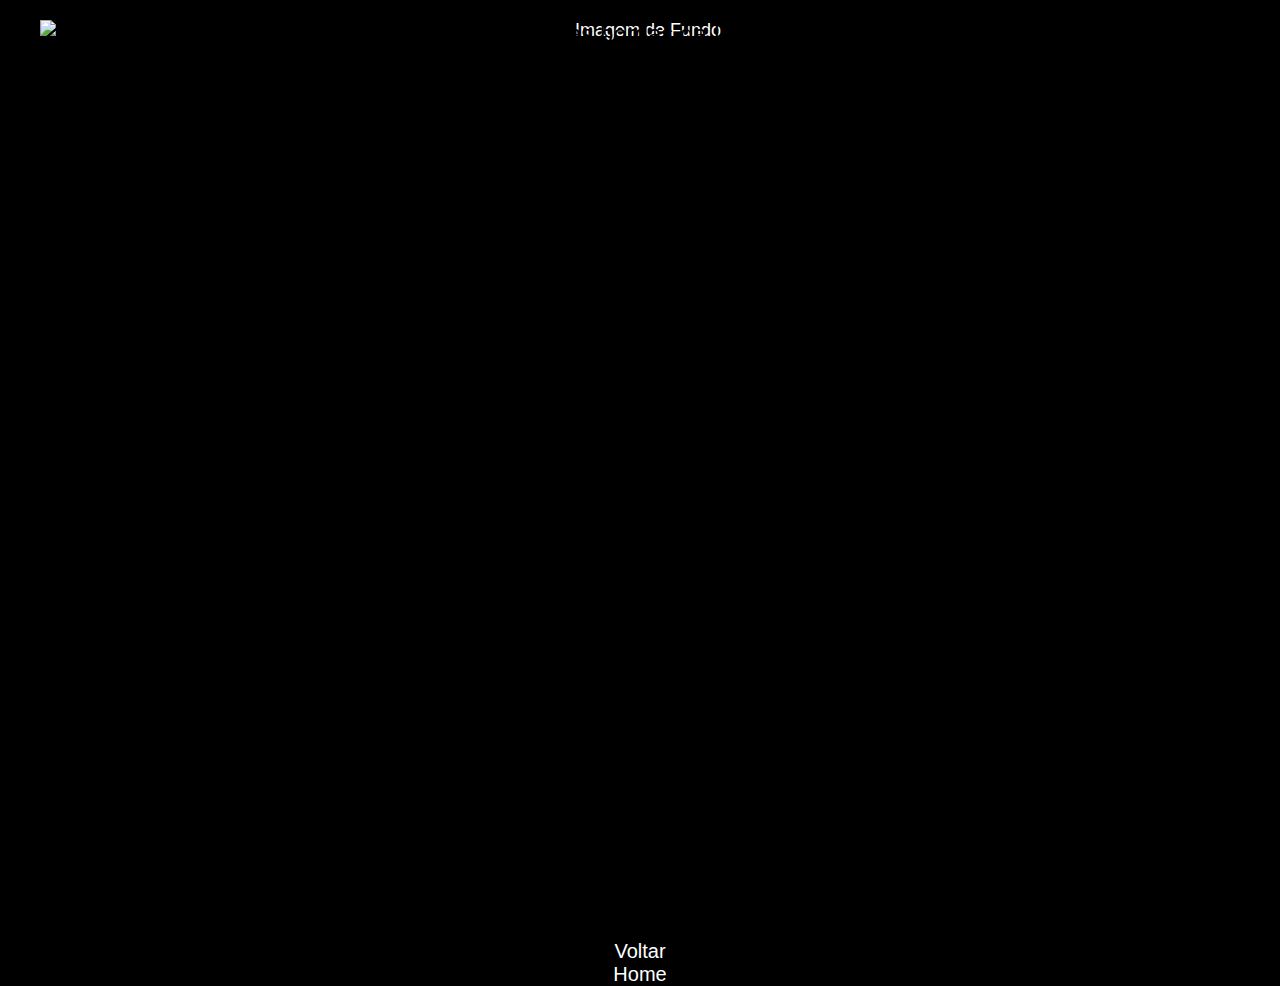
==== paginay.html @ a2f69b0d "Add files via upload" ====
<!DOCTYPE html>
<html lang="pt-BR">
<head>
    <meta charset="UTF-8">
    <meta name="viewport" content="width=device-width, initial-scale=1.0">
    <title>Página 3</title>
    <link rel="stylesheet" href="style.css"> <!-- CSS Externo -->
</head>
<body>
    <div class="background">
        <a href="https://youtu.be/L61VM6wPFwY?feature=shared" target="_blank">
            <img src="https://d1ih8jugeo2m5m.cloudfront.net/2022/10/fazer-login-youtube.jpg" alt="Imagem de Fundo">
        </a>
        <p class="title subtitle2">"Clique nas bordas da Imagem"</p>
        <p class="link">
            <a href="paginaf.html">Voltar</a> <br>
            <a href="index.html">Home</a>
        </p>
    </div>
</body>
</html>
---- style.css ----
body {
    margin: 0;
    font-family: Arial, sans-serif;
    color: rgb(0, 0, 0);
    text-align: center;
    background-color: #000; /* Fundo para melhorar a visibilidade */
}

.background {
    position: relative;
    color: rgb(255, 255, 255);
    font-size: 18px;
    justify-content: center; /* Centraliza horizontalmente */
        height: 100vh;           /* Define a altura da tela inteira */
            margin-left: 40px;  /* Margem à esquerda */
            margin-right: 40px; /* Margem à direita */
        
        
}

.background img {
    width: 100%;
    height: auto;
    position: absolute;
    top: 0;
    left: 0;
    z-index: 1;

    
}

.title, .titles, .main-title, .subtitle, .link, .center {
    position: relative;
    z-index: 2;
}

.title {
    color: rgb(255, 255, 255);
    font-size: 18px;
    .body-container 
        display: flex;
        justify-content: center; /* Centraliza horizontalmente */
        align-items: center;     /* Centraliza verticalmente */
        height: 100vh;           /* Define a altura da tela inteira */
            margin-l
   eft: 40px;  /* Margem à esquerda */
            margin-right: 40px; /* Margem à direita */
        
        
    
    
}

.titles {
    color: rgb(255, 255, 255);
    font-family: 'Source Code Pro', sans-serif;
}

.title2 { color: rgb(28, 226, 150)
    font-family: 'Source Code Pro', sans-serif;
}

.main-title {
    font-size: 36px;
    margin-top: 200px;
}

.subtitle {
    font-size: 24px;
    margin: 20px 70px;
    color: rgb(243, 239, 239)
}
.subtitle2 {
    font-size: 24px;
    margin: 20px 70px;
    color: rgb(0, 0, 0)
}

.link {
    font-size: 20px;
    margin: 20px 100px;
}

a {
    color: white;
    text-decoration: none;
}

a:hover {
    text-decoration: underline;
}
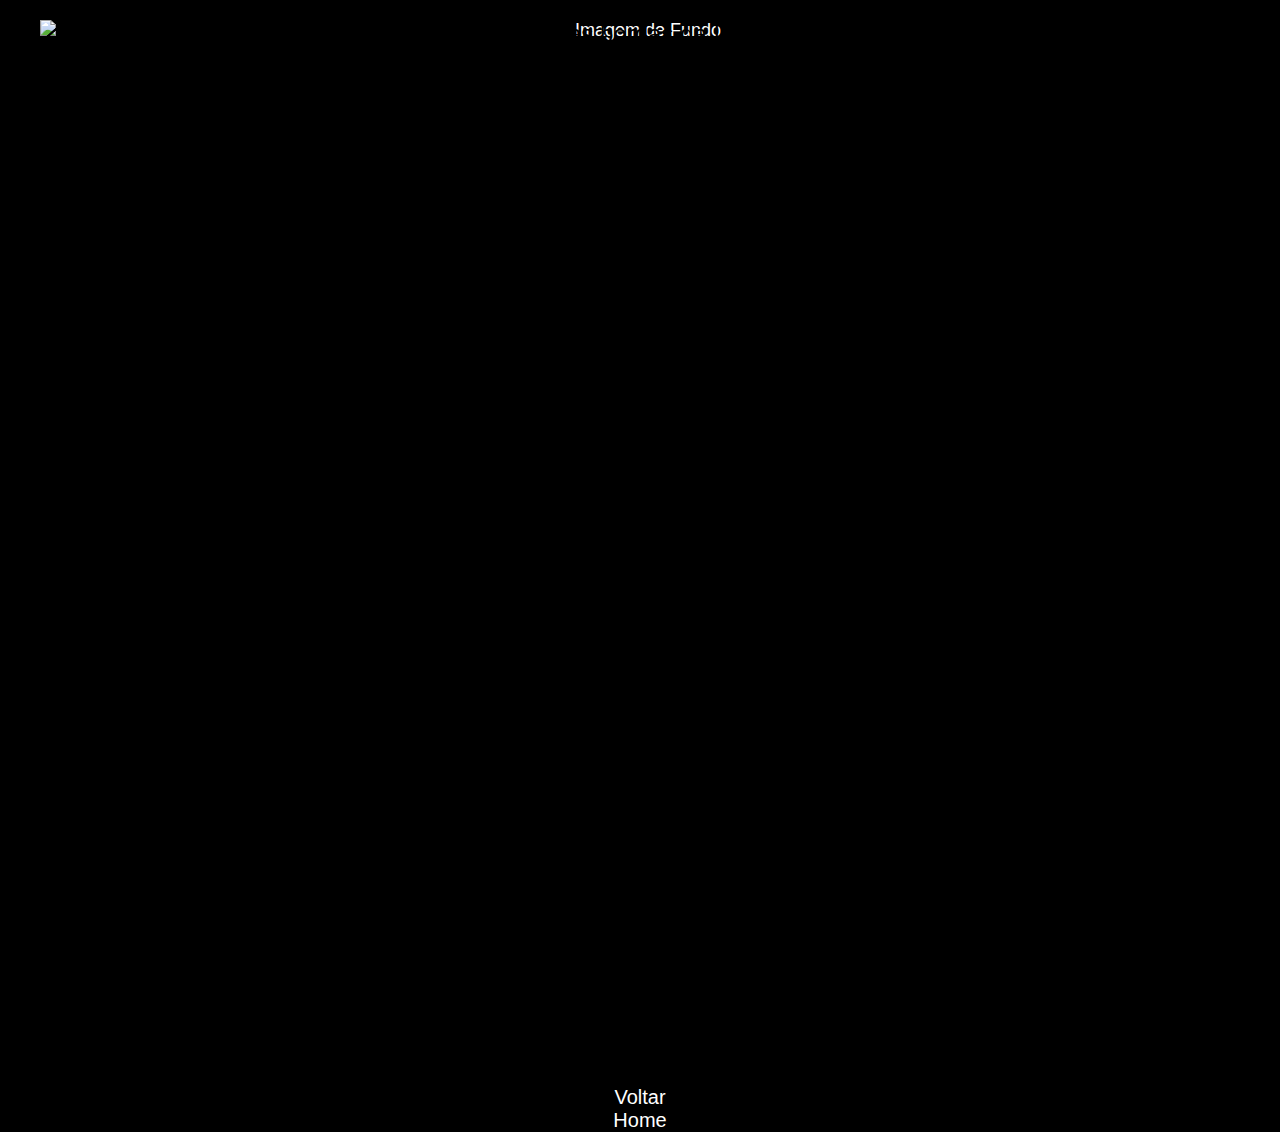
==== commit 5b041dbe: "Update paginay.html" ====
--- a/paginay.html
+++ b/paginay.html
@@ -12,6 +12,12 @@
             <img src="https://d1ih8jugeo2m5m.cloudfront.net/2022/10/fazer-login-youtube.jpg" alt="Imagem de Fundo">
         </a>
         <p class="title subtitle2">"Clique nas bordas da Imagem"</p>
+        <br>
+        <br>
+        <br>
+        <br>
+        <br>
+        <br>
         <p class="link">
             <a href="paginaf.html">Voltar</a> <br>
             <a href="index.html">Home</a>
--- a/style.css
+++ b/style.css
@@ -79,6 +79,7 @@
 .link {
     font-size: 20px;
     margin: 20px 100px;
+      color: rgb(0, 0, 0)
 }
 
 a {
